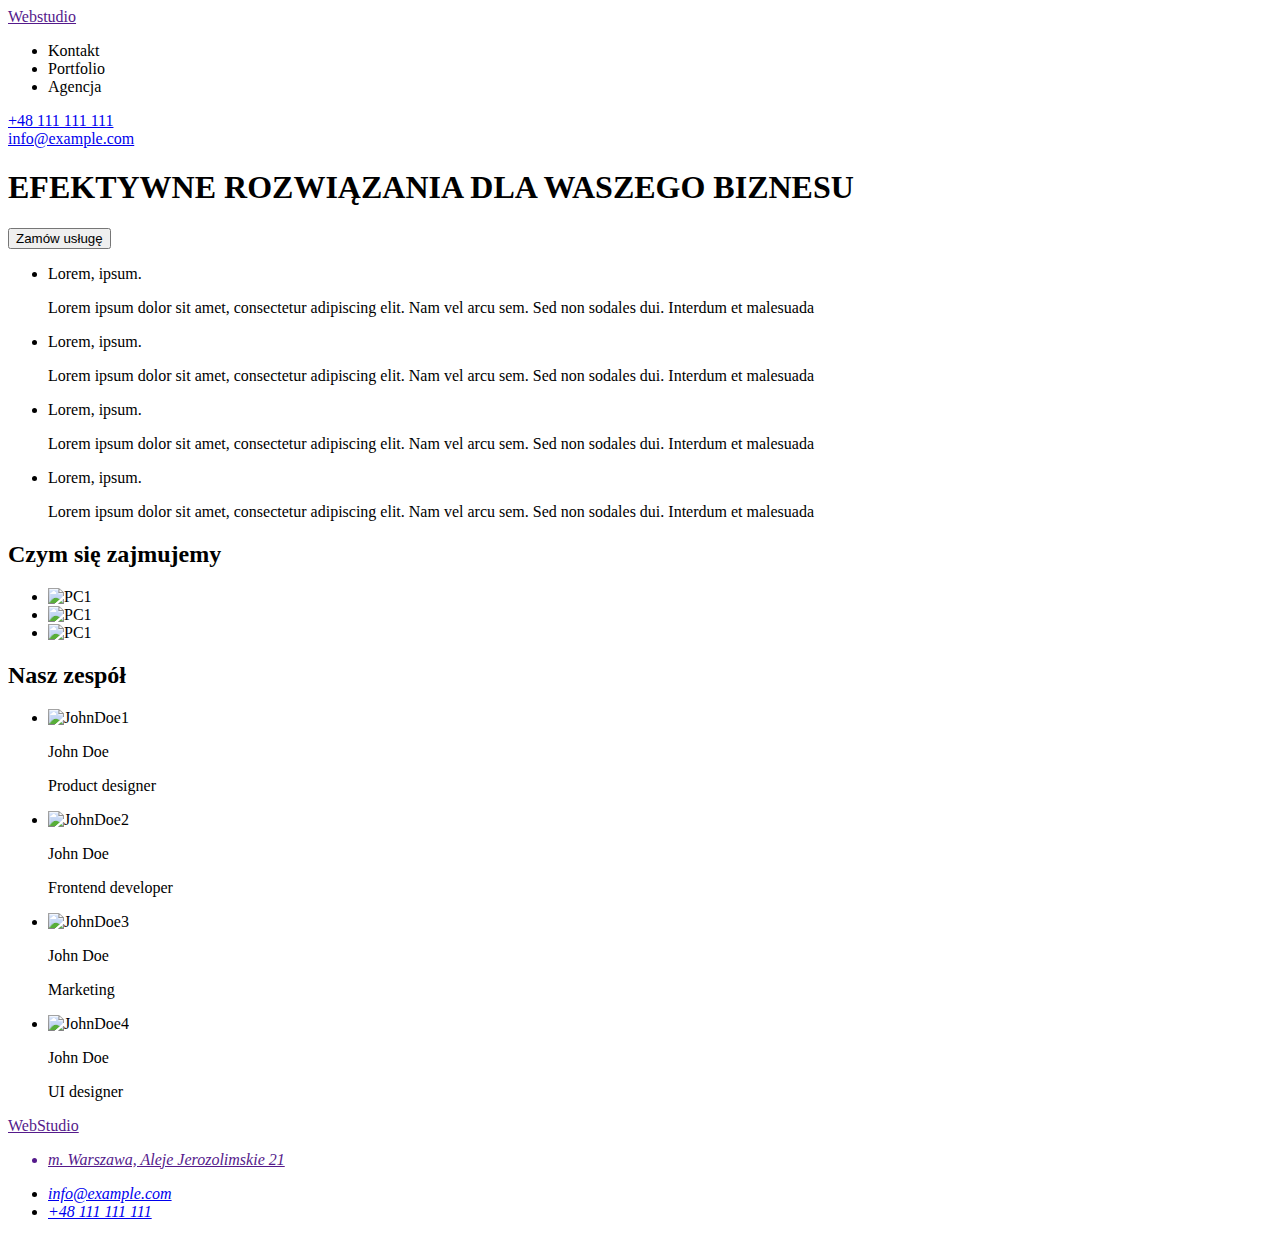
==== index.html @ 75b53cc7 "First draft" ====
<!DOCTYPE html>
<html lang="en">

<head>
  <meta charset="UTF-8" />
  <meta http-equiv="X-UA-Compatible" content="IE=edge" />
  <meta name="viewport" content="width=device-width, initial-scale=1.0" />
  <link rel="stylesheet" href="/css/styles.css">
  <link rel="preconnect" href="https://fonts.gstatic.com">
  <link href="https://fonts.googleapis.com/css2?family=Raleway:wght@700&family=Roboto:wght@400;500;700;900&display=swap"
    rel="stylesheet">
  <title>Studio</title>
</head>

<body>
  <header>
    <section>
      <a href="">Webstudio</a>
      <nav>
        <ul>
          <li>Kontakt</li>
          <li>Portfolio</li>
          <li>Agencja</li>
        </ul>
      </nav>
      <div>
        <a href="tel:+48111111111">+48 111 111 111</a>
      </div>
      <div>
        <a href="mailto:info@example.com">info@example.com</a>
      </div>
    </section>
    <h1>EFEKTYWNE ROZWIĄZANIA DLA WASZEGO BIZNESU</h1>
    <button type="button">Zamów usługę</button>
  </header>

  <main>
    <section>
      <ul>
        <li>
          <p>Lorem, ipsum.</p>
          <p>
            Lorem ipsum dolor sit amet, consectetur adipiscing elit. Nam vel
            arcu sem. Sed non sodales dui. Interdum et malesuada
          </p>
        </li>

        <li>
          <p>Lorem, ipsum.</p>
          <p>
            Lorem ipsum dolor sit amet, consectetur adipiscing elit. Nam vel
            arcu sem. Sed non sodales dui. Interdum et malesuada
          </p>
        </li>

        <li>
          <p>Lorem, ipsum.</p>
          <p>
            Lorem ipsum dolor sit amet, consectetur adipiscing elit. Nam vel
            arcu sem. Sed non sodales dui. Interdum et malesuada
          </p>
        </li>

        <li>
          <p>Lorem, ipsum.</p>
          <p>
            Lorem ipsum dolor sit amet, consectetur adipiscing elit. Nam vel
            arcu sem. Sed non sodales dui. Interdum et malesuada
          </p>
        </li>
      </ul>
    </section>
    <section>
      <h2>Czym się zajmujemy</h2>
      <ul>
        <li>
          <div>
            <img src="https://github.com/PawelS1988/goit-markup-hw-01/blob/main/images/PC1.png?raw=true" alt="PC1"
              width="370" height="294" />
          </div>
        </li>
        <li>
          <div>
            <img src="https://github.com/PawelS1988/goit-markup-hw-01/blob/main/images/PC2.png?raw=true" alt="PC1"
              width="370" height="294" />
          </div>
        </li>
        <li>
          <div>
            <img src="https://github.com/PawelS1988/goit-markup-hw-01/blob/main/images/PC3.png?raw=true" alt="PC1"
              width="370" height="294" />
          </div>
        </li>
      </ul>
    </section>

    <section>
      <h2>Nasz zespół</h2>
      <section>
        <ul>
          <li>
            <img src="https://github.com/PawelS1988/goit-markup-hw-01/blob/main/images/JohnDoe1op.jpg?raw=true"
              alt="JohnDoe1" width="270" height="260" />
            <p>John Doe</p>
            <p>Product designer</p>
          </li>
          <li>
            <img src="https://github.com/PawelS1988/goit-markup-hw-01/blob/main/images/JohnDoe2op.jpg?raw=true"
              alt="JohnDoe2" width="270" height="260" />
            <p>John Doe</p>
            <p>Frontend developer</p>
          </li>
          <li>
            <img src="https://github.com/PawelS1988/goit-markup-hw-01/blob/main/images/JohnDoe3op.jpg?raw=true"
              alt="JohnDoe3" width="270" height="260" />
            <p>John Doe</p>
            <p>Marketing</p>
          </li>
          <li>
            <img src="https://github.com/PawelS1988/goit-markup-hw-01/blob/main/images/JohnDoe4op.jpg?raw=true"
              alt="JohnDoe4" width="270" height="260" />
            <p>John Doe</p>
            <p>UI designer</p>
          </li>
        </ul>
      </section>
    </section>
  </main>
  <footer>
    <a href="">WebStudio</p>
      <address>
        <ul>
          <li>
            <p>m. Warszawa, Aleje Jerozolimskie 21</p>
          </li>
          <li>
            <a href="mailto:info@example.com">info@example.com</a>
          </li>
          <li>
            <a href="tel:+48111111111">+48 111 111 111</a>
          </li>
        </ul>
      </address>
  </footer>
</body>

</html>
---- css/styles.css ----
:root{
 --main-font: font-family: 'Roboto', sans-serif;
 --secondary-font: font-family: 'Raleway', sans-serif;
}

body {
    font-family: var(--main-font);
}
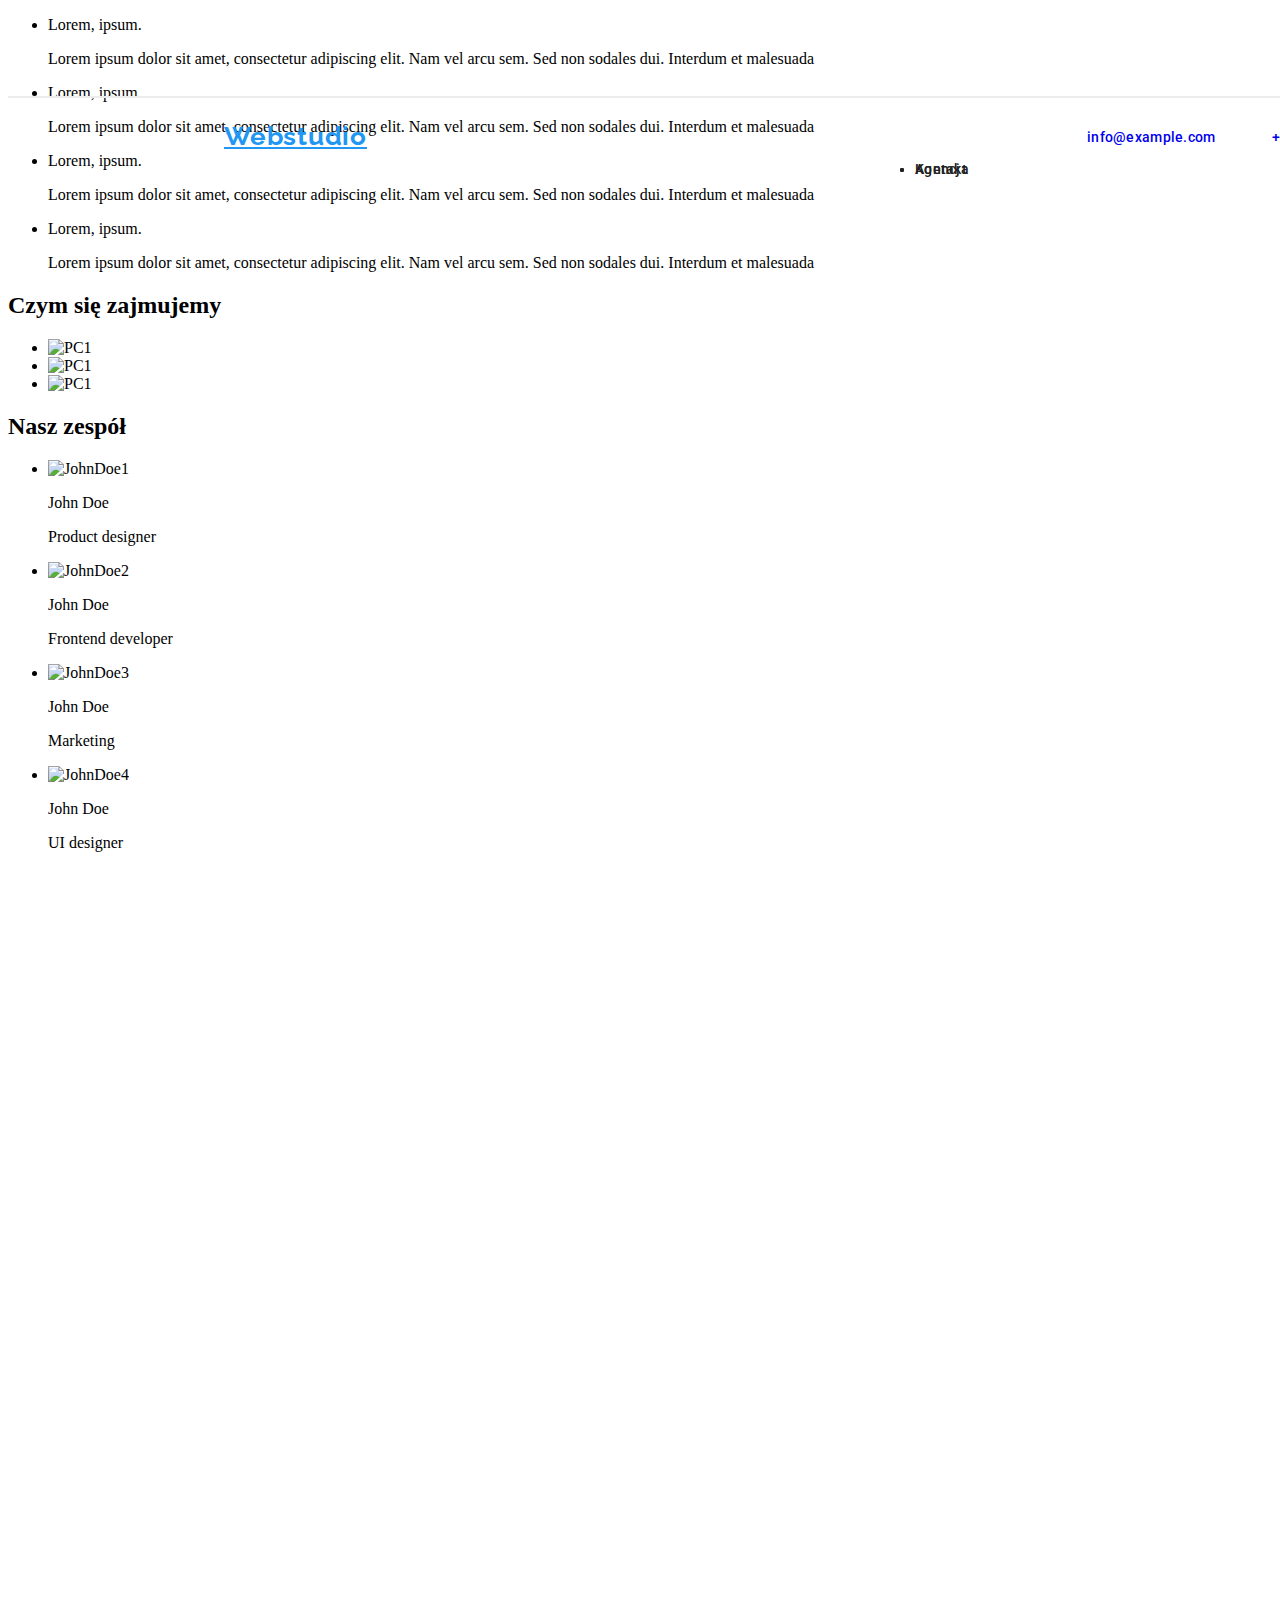
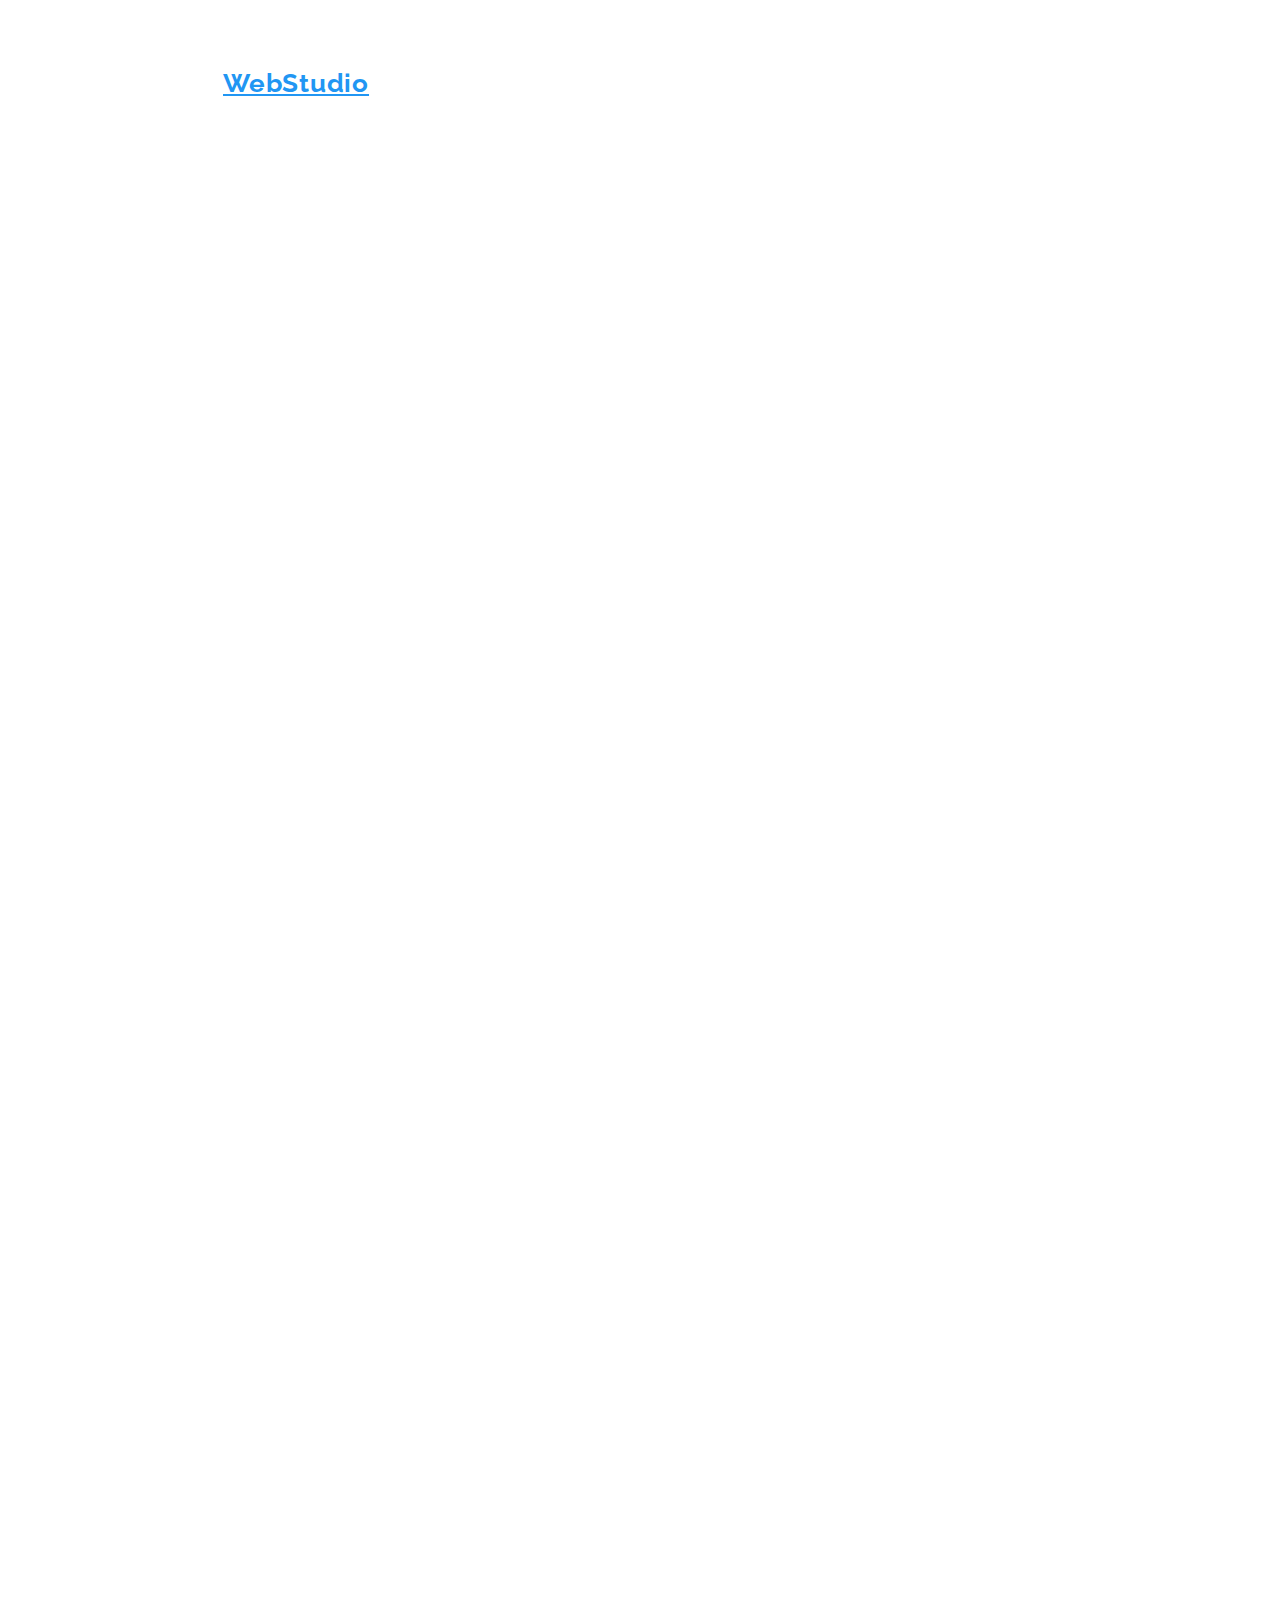
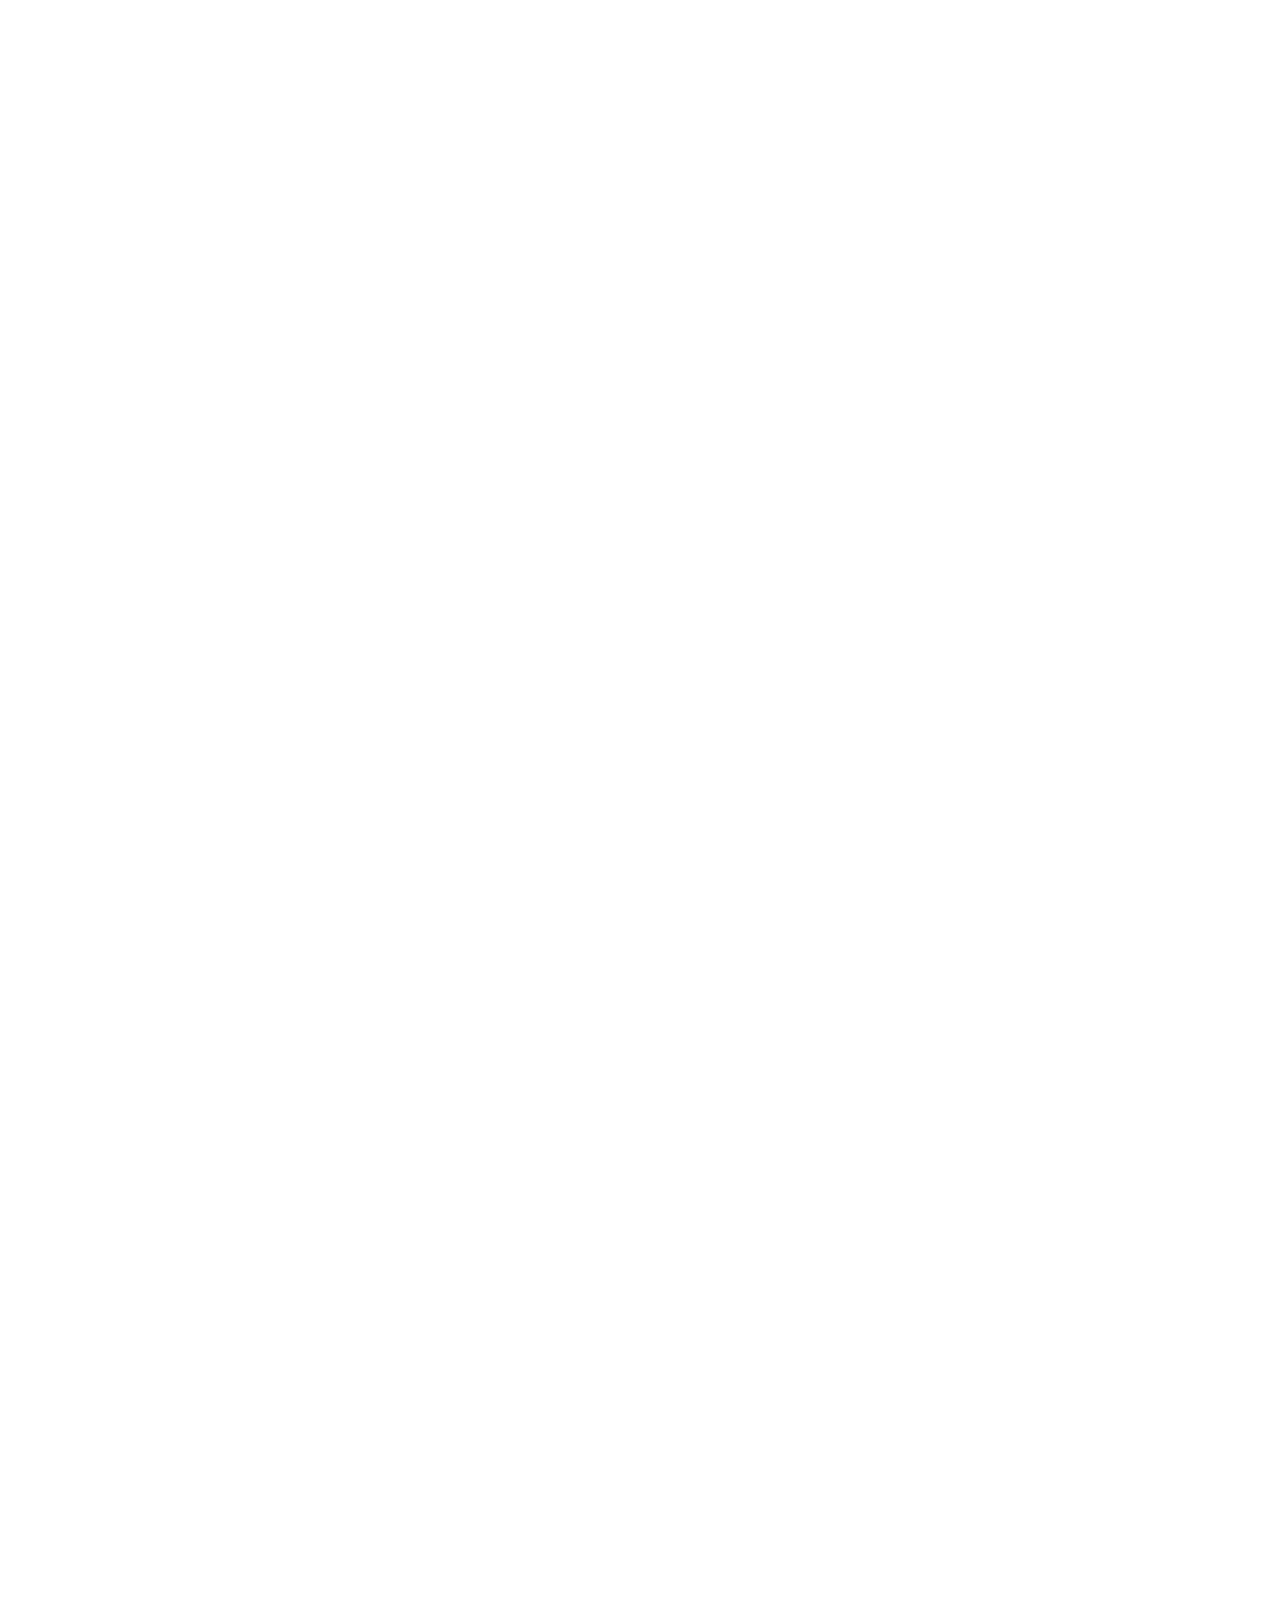
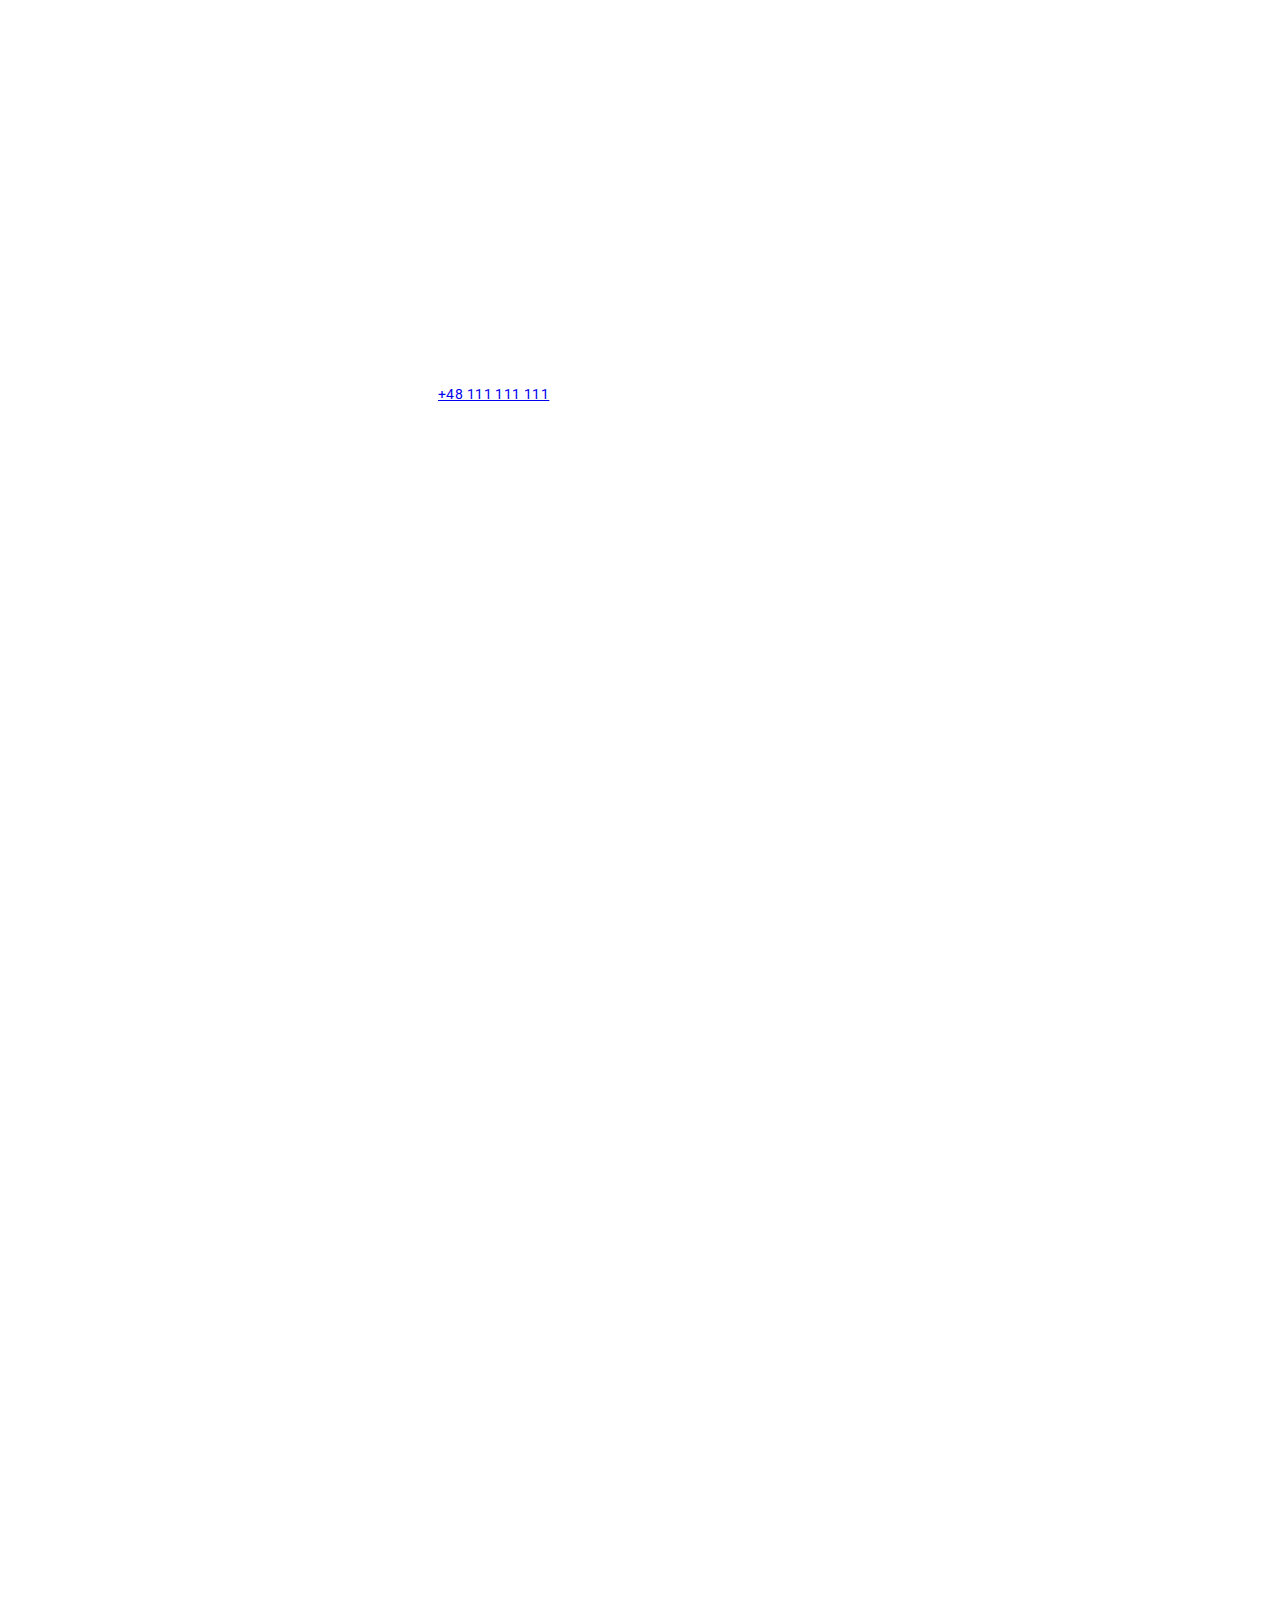
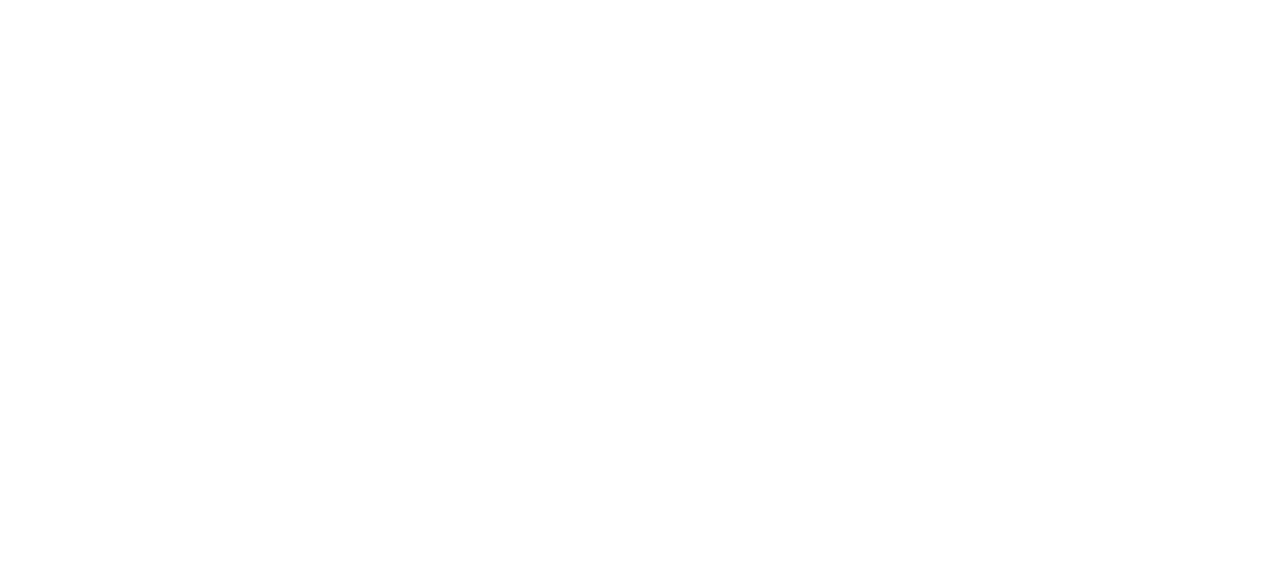
==== commit 2903d37c: "Written most of the code" ====
--- a/index.html
+++ b/index.html
@@ -13,26 +13,24 @@
 </head>
 
 <body>
-  <header>
-    <section>
-      <a href="">Webstudio</a>
-      <nav>
-        <ul>
-          <li>Kontakt</li>
-          <li>Portfolio</li>
-          <li>Agencja</li>
-        </ul>
-      </nav>
-      <div>
-        <a href="tel:+48111111111">+48 111 111 111</a>
-      </div>
-      <div>
-        <a href="mailto:info@example.com">info@example.com</a>
-      </div>
-    </section>
-    <h1>EFEKTYWNE ROZWIĄZANIA DLA WASZEGO BIZNESU</h1>
-    <button type="button">Zamów usługę</button>
-  </header>
+ <header class="header">
+        <section class="topline">
+            <a class="logo" href="/index.html">Webstudio</a>
+            <nav class="navigation">
+                <ul class="navigation-list">
+                    <li class="navigation-list-item">Kontakt</li>
+                    <li class="navigation-list-item"><a class="navigation-list-link" href="portfolio.html">Portfolio</a></li>
+                    <li class="navigation-list-item">Agencja</li>
+                </ul>
+            </nav>
+            <div class="header-phonenumber">
+                <a class="header-phonenumber-link" href="tel:+48111111111">+48 111 111 111</a>
+            </div>
+            <div class="header-email">
+                <a class="header-email-link" href="mailto:info@example.com">info@example.com</a>
+            </div>
+        </section>
+    </header>
 
   <main>
     <section>
@@ -126,22 +124,22 @@
       </section>
     </section>
   </main>
-  <footer>
-    <a href="">WebStudio</p>
-      <address>
-        <ul>
-          <li>
-            <p>m. Warszawa, Aleje Jerozolimskie 21</p>
-          </li>
-          <li>
-            <a href="mailto:info@example.com">info@example.com</a>
-          </li>
-          <li>
-            <a href="tel:+48111111111">+48 111 111 111</a>
-          </li>
-        </ul>
-      </address>
-  </footer>
+    <footer class="footer">
+        <a class="logo" href="/index.html">WebStudio</p>
+            <address class="address">
+                <ul class="address-list">
+                    <li class="address-list-item">
+                        <p class="address-list-item-par">m. Warszawa, Aleje Jerozolimskie 21</p>
+                    </li>
+                    <li class="address-list-item">
+                        <a class="address-mail" href="mailto:info@example.com">info@example.com</a>
+                    </li>
+                    <li class="address-list-item">
+                        <a class="address-pnonenumber" href="tel:+48111111111">+48 111 111 111</a>
+                    </li>
+                </ul>
+            </address>
+    </footer>
 </body>
 
 </html>--- a/css/styles.css
+++ b/css/styles.css
@@ -1,8 +1,325 @@
 :root{
  --main-font: font-family: 'Roboto', sans-serif;
  --secondary-font: font-family: 'Raleway', sans-serif;
+ ;
 }
 
 body {
-    font-family: var(--main-font);
-}+font-family: var(--main-font);
+position: relative;
+width: 1600px;
+height: 1880px;
+
+background: #FFFFFF;
+}
+
+.portfolio {
+position: absolute;
+width: 1170px;
+height: 1360px;
+left: 215px;
+top: 174px;
+}
+
+/* ------- Section Header ------- */
+
+.header {
+position: absolute;
+width: 1600px;
+height: 80px;
+left: 0px;
+top: 0px;
+}
+
+.topline {
+position: absolute;
+width: 1600px;
+height: 0px;
+left: 0px;
+top: 80px;
+border: 1px solid #ECECEC;
+}
+
+.toplineBG {
+position: absolute;
+width: 1600px;
+height: 80px;
+left: 0px;
+top: 0px;
+background: #FFFFFF;
+}
+
+.logo {
+position: absolute;
+width: 145px;
+height: 31px;
+left: 215px;
+top: 24px;
+font-family: Raleway;
+font-style: normal;
+font-weight: bold;
+font-size: 26px;
+line-height: 31px;
+letter-spacing: 0.03em;
+color: #2196F3;
+}
+
+.navigation {
+position: absolute;
+width: 261px;
+height: 16px;
+left: 453px;
+top: 32px;
+}
+
+.navigation-list {
+
+}
+
+.navigation-list-item {
+position: absolute;
+width: 53px;
+height: 16px;
+left: 453px;
+top: 32px;
+font-family: Roboto;
+font-style: normal;
+font-weight: 500;
+font-size: 14px;
+line-height: 16px;
+letter-spacing: 0.02em;
+color: #212121;
+}
+
+.navigation-list-link {
+position: absolute;
+width: 58px;
+height: 16px;
+left: 552px;
+top: 32px;
+font-family: Roboto;
+font-style: normal;
+font-weight: 500;
+font-size: 14px;
+line-height: 16px;
+letter-spacing: 0.02em;
+color: #2196F3;
+text-decoration: none;
+}
+
+.header-phonenumber {
+position: absolute;
+width: 110px;
+height: 16px;
+left: 1263px;
+top: 32px;
+font-family: Roboto;
+font-style: normal;
+font-weight: 500;
+font-size: 14px;
+line-height: 16px;
+letter-spacing: 0.02em;
+color: #757575;
+}
+
+.header-phonenumber-link {
+text-decoration: none;
+}
+
+.header-email {
+position: absolute;
+width: 135px;
+height: 16px;
+left: 1078px;
+top: 32px;
+font-family: Roboto;
+font-style: normal;
+font-weight: 500;
+font-size: 14px;
+line-height: 16px;
+letter-spacing: 0.02em;
+color: #757575;
+}
+
+.header-email-link {
+text-decoration: none;
+}
+/* ------- Section Header End ------- */
+
+/* ------- Section Portfolio-Filters ------- */
+
+.filters {
+position: absolute;
+width: 572px;
+height: 54px;
+left: 510px;
+top: 174px;
+}
+
+.filters-list {
+
+}
+
+.filters-list-item {
+position: absolute;
+width: 93px;
+height: 38px;
+left: 639px;
+top: 174px;
+background: #F5F4FA;
+border-radius: 4px;
+}
+
+.button-prt {
+position: absolute;
+width: 77px;
+height: 26px;
+left: 532px;
+top: 180px;
+font-family: Roboto;
+font-style: normal;
+font-weight: 500;
+font-size: 16px;
+line-height: 26px;
+text-align: center;
+letter-spacing: 0.03em;
+color: #FFFFFF;
+}
+/* ------- Section Portfolio-Filters End ------- */
+
+/* ------- Section Portfolio ------- */
+
+.portfolio {
+position: absolute;
+width: 1170px;
+height: 1360px;
+left: 215px;
+top: 174px;
+}
+
+.portfolio-list {
+
+}
+
+.portfolio-list-item {
+position: absolute;
+width: 370px;
+height: 404px;
+left: 215px;
+top: 262px;
+}
+
+.portfolio-list-item-project {
+
+}
+
+.portfolio-list-item-project-title {
+position: absolute;
+width: 322px;
+height: 70px;
+left: 239px;
+top: 576px;
+}
+
+.portfolio-title-name {
+position: absolute;
+width: 322px;
+height: 36px;
+left: 239px;
+top: 576px;
+font-family: Roboto;
+font-style: normal;
+font-weight: bold;
+font-size: 18px;
+line-height: 36px;
+letter-spacing: 0.06em;
+color: #212121;
+}
+
+.portfolio-title-category {
+position: absolute;
+width: 322px;
+height: 30px;
+left: 239px;
+top: 616px;
+font-family: Roboto;
+font-style: normal;
+font-weight: normal;
+font-size: 16px;
+line-height: 30px;
+letter-spacing: 0.03em;
+color: #757575;
+}
+
+/* ------- Section Portfolio End ------- */
+
+/* ------- Section Footer ------- */
+
+.footer {
+position: absolute;
+width: 1600px;
+height: 252px;
+left: 0px;
+top: 1628px;
+}
+
+.footerBG {
+position: absolute;
+width: 1600px;
+height: 252px;
+left: 0px;
+top: 1628px;
+background: #2F303A;
+}
+.address {
+position: absolute;
+width: 247px;
+height: 81px;
+left: 215px;
+top: 1739px;
+}
+
+.address-list {
+
+}
+
+.address-list-item {
+position: absolute;
+width: 231px;
+height: 21px;
+left: 215px;
+top: 1799px;
+font-family: Roboto;
+font-style: normal;
+font-weight: normal;
+font-size: 14px;
+line-height: 24px;
+letter-spacing: 0.03em;
+color: rgba(255, 255, 255, 0.6);
+}
+
+.address-list-item-par {
+position: absolute;
+width: 247px;
+height: 21px;
+left: 215px;
+top: 1739px;
+font-family: Roboto;
+font-style: normal;
+font-weight: normal;
+font-size: 14px;
+line-height: 24px;
+letter-spacing: 0.03em;
+color: #FFFFFF;
+}
+
+.address-mail {
+text-decoration-line: underline;
+color: rgba(255, 255, 255, 0.6);
+}
+
+.address-phonenumber {
+text-decoration: none;
+color: rgba(255, 255, 255, 0.6);
+}
+/* ------- Section Footer End ------- */